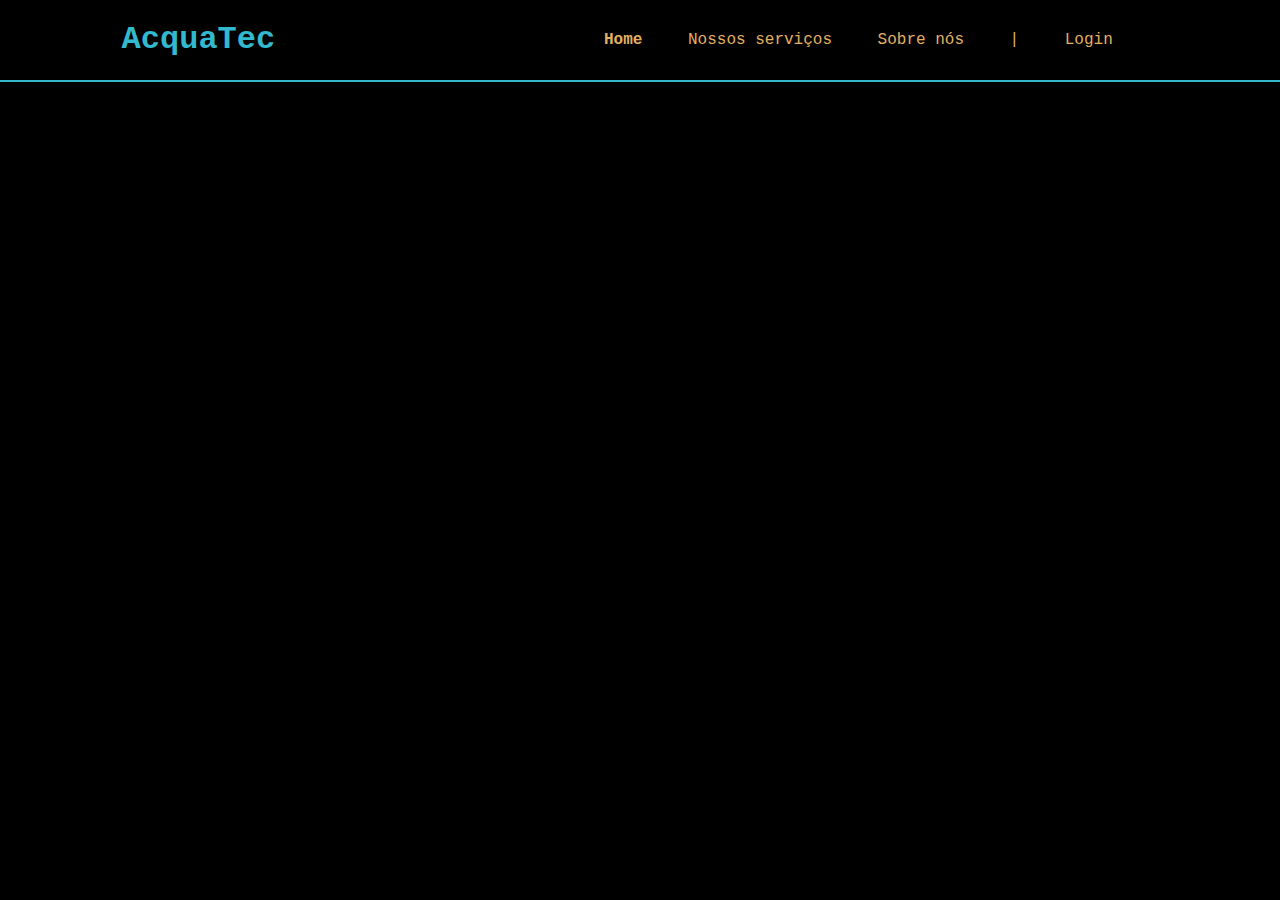
==== website/index.html @ 593a2300 "Header Desenvolvido AcquaTec" ====
<!DOCTYPE html>
<html lang="pt-br">
<head>
    <meta charset="UTF-8">
    <meta http-equiv="X-UA-Compatible" content="IE=edge">
    <meta name="viewport" content="width=device-width, initial-scale=1.0">
    <title>Projeto Acquatec</title>
    <link rel="stylesheet" href="style.css">
</head>
<body>
    <div class="header">
        <div class="container">
            <h1>AcquaTec</h1>

                <ul>
                    <li class="agora"><a href="pagina02.html">Home</a></li>
                    <li><a href="#">Nossos serviços</a></li>
                    <li><a href="#">Sobre nós</a></li>
                    <li id="barra">|</li>
                    <li><a href="#">Login</a></li>
                </ul>
        </div>
    </div>

    <div class="banner">
        <div class="container">

        </div>
    </div>
</body>
</html>
---- website/style.css ----
body {
    margin: 0;
    font-family: 'Courier New', Courier, monospace, sans-serif;
    background-color: black;
}

.header {
    border-bottom: 2px solid #32b9cd;
}

.container {
    color: #32b9cd;
    display: flex;
    justify-content: space-between;
}

.container ul {
    color: #e3b062;
    display: flex;
    width: 600px;
    justify-content: space-evenly ;
    list-style: none;
}

.header .container {
    justify-content: space-around;
    align-items: center;
}

.container ul a {
    text-decoration: none;
    color: #e3b062;
}

ul a:hover {
    color: #32b9cd;
}

.agora {
    font-weight: 600;
    color: #eb9a21;
}
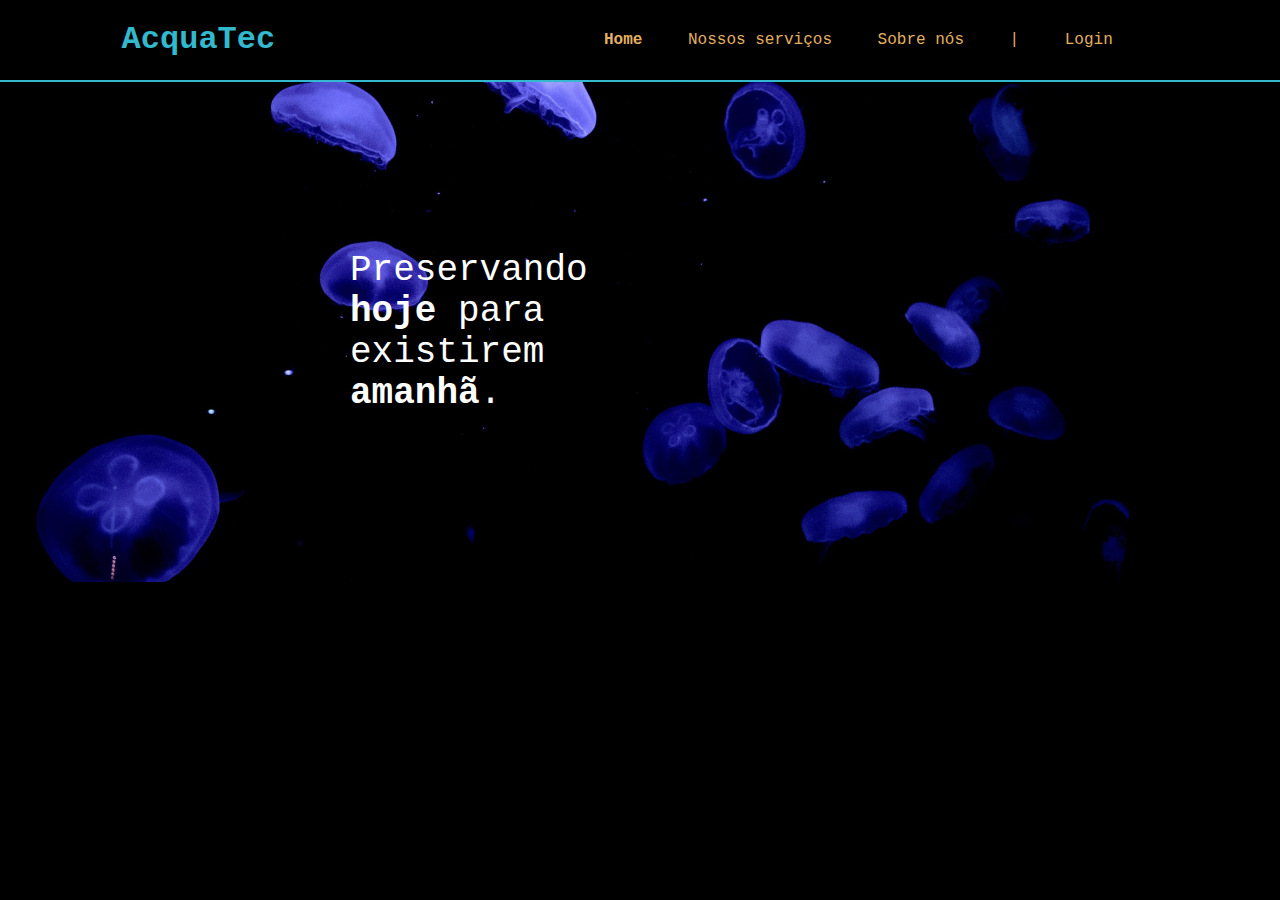
==== commit ae808f22: "Tela de Login" ====
--- a/website/index.html
+++ b/website/index.html
@@ -13,18 +13,18 @@
             <h1>AcquaTec</h1>
 
                 <ul>
-                    <li class="agora"><a href="pagina02.html">Home</a></li>
+                    <li class="agora"><a href="#">Home</a></li>
                     <li><a href="#">Nossos serviços</a></li>
                     <li><a href="#">Sobre nós</a></li>
                     <li id="barra">|</li>
-                    <li><a href="#">Login</a></li>
+                    <li><a href="login.html">Login</a></li>
                 </ul>
         </div>
-    </div>
+    </div> <!--Final tag Header-->
 
     <div class="banner">
         <div class="container">
-
+            <p>Preservando <span>hoje</span> para existirem <span>amanhã</span>.</p>
         </div>
     </div>
 </body>
--- a/website/style.css
+++ b/website/style.css
@@ -33,10 +33,74 @@
 }
 
 ul a:hover {
-    color: #32b9cd;
+    color: #ffd08a;
 }
 
 .agora {
     font-weight: 600;
     color: #eb9a21;
 }
+
+/* BANNER */
+
+.banner {
+    height: 500px;
+    background-image: url("imagens/bg-jelly-fish-para-home.png");
+    background-size: cover;
+    background-repeat: no-repeat;
+}
+
+.banner .container {
+    height: 500px;
+    align-items: center;
+}
+
+.banner p {
+    color: white;
+    width: 280px;
+    margin: 0;
+    padding: 0;
+    font-size: 36px;
+    margin-left: 350px;
+}
+
+.banner span {
+    font-weight: 800;
+}
+
+/* LOGIN */
+
+.banner .card {
+    background-color: beige;
+    height: 450px;
+    width: 400px;
+    display: flex;
+    flex-direction: column;
+    align-items: center;
+    justify-content: center;
+    margin: auto;
+    margin-top: 20px;
+}
+
+.btn {
+    font-family: monospace;
+    margin-top: 10px;
+    border: 0;
+    font-weight: 600;
+    border-radius: 4px;
+    font-size: 18px;
+    color: white;
+    padding: 10px 15px;
+    background-color: #e75459;
+    cursor: pointer;
+}
+
+.btn:hover {
+    background-color: #ad3e42;
+}
+
+.card input {
+    height: 30px;
+    border: 1px solid #e75459;
+    border-radius: 4px;
+}